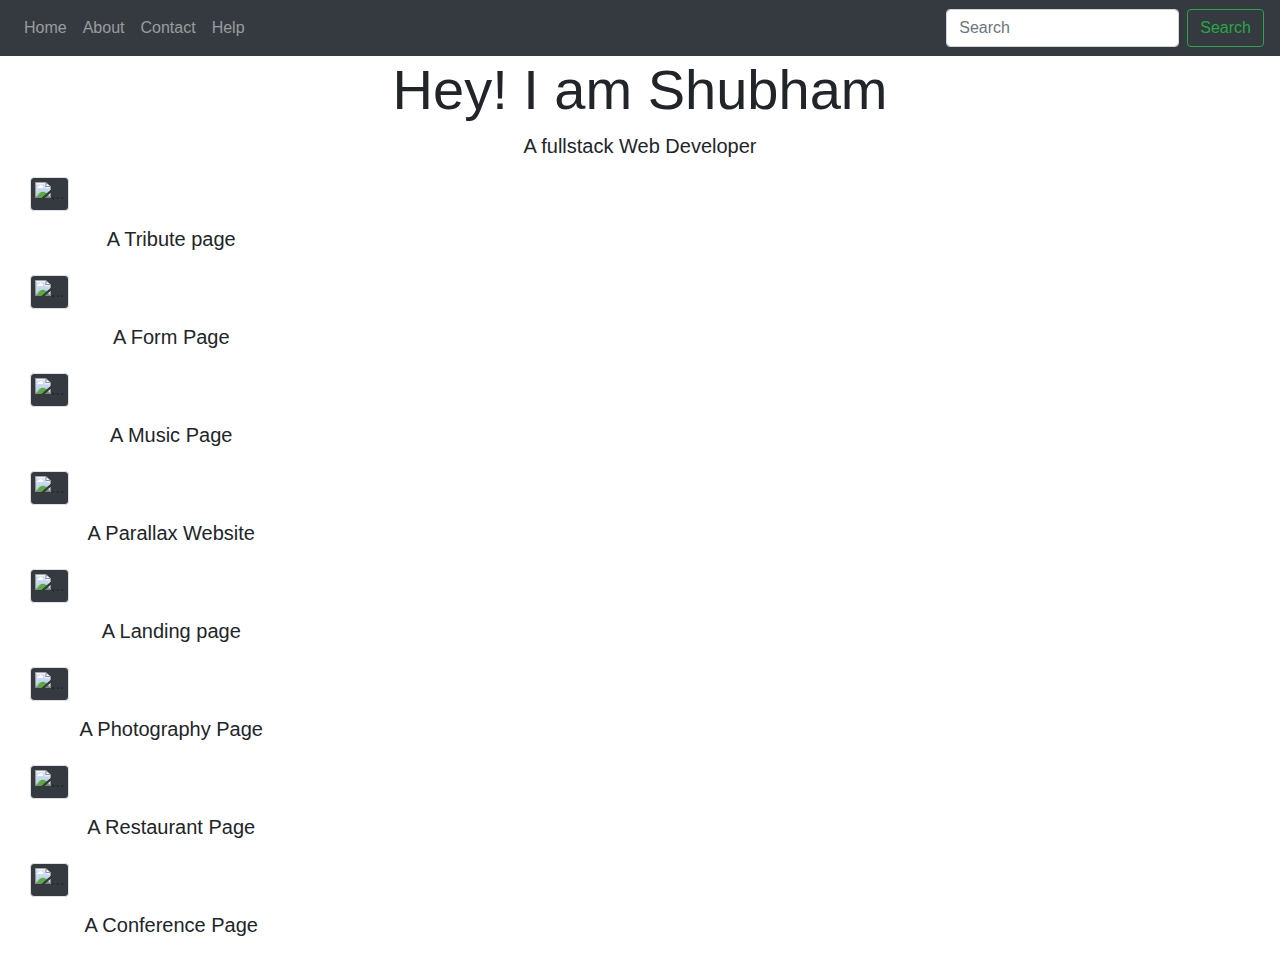
==== portfolio.html @ 1a035722 "Add files via upload" ====
<!doctype html>
<html lang="en">

<head>
  <!-- Required meta tags -->
  <meta charset="utf-8">
  <meta name="viewport" content="width=device-width, initial-scale=1, shrink-to-fit=no">

  <!-- Bootstrap CSS -->
  <link rel="stylesheet" href="https://maxcdn.bootstrapcdn.com/bootstrap/4.0.0/css/bootstrap.min.css"
    integrity="sha384-Gn5384xqQ1aoWXA+058RXPxPg6fy4IWvTNh0E263XmFcJlSAwiGgFAW/dAiS6JXm" crossorigin="anonymous">

  <script src="https://kit.fontawesome.com/e9f92d5962.js" crossorigin="anonymous"></script>


  <link rel="stylesheet" href="css/style.css">

  <title>Personal Portfolio</title>
</head>

<body>
  <!-- ===================navbar ================== -->
  <nav class="navbar navbar-expand-lg navbar-dark bg-dark">
    <button class="navbar-toggler" type="button" data-toggle="collapse" data-target="#navbarSupportedContent"
      aria-controls="navbarSupportedContent" aria-expanded="false" aria-label="Toggle navigation">
      <span class="navbar-toggler-icon"></span>
    </button>

    <div class="collapse navbar-collapse" id="navbarSupportedContent">
      <ul class="navbar-nav mr-auto">
        <li class="nav-item">
          <a class="nav-link" href="#">Home <span class="sr-only">(current)</span></a>
        </li>
        <li class="nav-item">
          <a class="nav-link" href="#">About</a>
        </li>
        <li class="nav-item">
          <a class="nav-link" href="#">Contact</a>
        </li>
        <li class="nav-item">
          <a class="nav-link" href="#">Help</a>
        </li>
      </ul>
      <form class="form-inline my-2 my-lg-0">
        <input class="form-control mr-sm-2" type="search" placeholder="Search" aria-label="Search">
        <button class="btn btn-outline-success my-2 my-sm-0" type="submit">Search</button>
      </form>
    </div>
  </nav>

  <!-- ===================navbar ================== -->
  <!-- ================About me starts================== -->
  <div class="person">
    <div class="container text-center">
      <h1 class="display-4">Hey! I am Shubham</h1>
      <p class="lead">A fullstack Web Developer</p>
    </div>
  </div>
  <!-- ================About me ends================== -->
  <!-- ==================gallery starts ================ -->
  <div class="container-fluid gallery">

    <div class="row-1">
      <div class="col-sm-3">
        <img src="img/a tribute.jpg" class="img-thumbnail bg-dark" alt="...">
        <h5 class="text-center p-3">A Tribute page</h5>
      </div>
      <div class="col-sm-3">
        <img src="img/form (2).jpg" class="img-thumbnail bg-dark" alt="...">
        <h5 class="text-center p-3">A Form Page</h5>
      </div>
      <div class="col-sm-3">
        <img src="img/music.jpg" class="img-thumbnail bg-dark" alt="...">
        <h5 class="text-center p-3">A Music Page</h5>
      </div>
      <div class="col-sm-3">
        <img src="img/parallax.jpg" class="img-thumbnail bg-dark" alt="...">
        <h5 class="text-center p-3">A Parallax Website</h5>
      </div>
    </div>

    <div class="row-2">
      <div class="col-sm-3">
        <img src="img/landing page.jpg" class="img-thumbnail bg-dark" alt="...">
        <h5 class="text-center p-3">A Landing page</h5>
      </div>
      <div class="col-sm-3">
        <img src="img/photography .jpg" class="img-thumbnail bg-dark" alt="...">
        <h5 class="text-center p-3">A Photography Page</h5>
      </div>
      <div class="col-sm-3">
        <img src="img/restaurent.jpg" class="img-thumbnail bg-dark" alt="...">
        <h5 class="text-center p-3">A Restaurant Page</h5>
      </div>
      <div class="col-sm-3">
        <img src="img/conference.jpg" class="img-thumbnail bg-dark" alt="...">
        <h5 class="text-center p-3">A Conference Page</h5>
      </div>
    </div>
  </div>

  <!-- ==================gallery ends ================ -->
  <footer id="social-links">
    <a href=""><i class="fab fa-facebook-square facebook"></i></a>
    <a href=""><i class="fab fa-twitter-square twitter"></i></a>
    <a href=""><i class="fab fa-instagram-square instagram"></i></a>
    <a href=""><i class="fab fa-google-plus plus"></i></a>
  </footer>



  <!-- Optional JavaScript -->
  <!-- jQuery first, then Popper.js, then Bootstrap JS -->
  <script src="https://code.jquery.com/jquery-3.2.1.slim.min.js"
    integrity="sha384-KJ3o2DKtIkvYIK3UENzmM7KCkRr/rE9/Qpg6aAZGJwFDMVNA/GpGFF93hXpG5KkN"
    crossorigin="anonymous"></script>
  <script src="https://cdnjs.cloudflare.com/ajax/libs/popper.js/1.12.9/umd/popper.min.js"
    integrity="sha384-ApNbgh9B+Y1QKtv3Rn7W3mgPxhU9K/ScQsAP7hUibX39j7fakFPskvXusvfa0b4Q"
    crossorigin="anonymous"></script>
  <script src="https://maxcdn.bootstrapcdn.com/bootstrap/4.0.0/js/bootstrap.min.js"
    integrity="sha384-JZR6Spejh4U02d8jOt6vLEHfe/JQGiRRSQQxSfFWpi1MquVdAyjUar5+76PVCmYl"
    crossorigin="anonymous"></script>
</body>

</html>
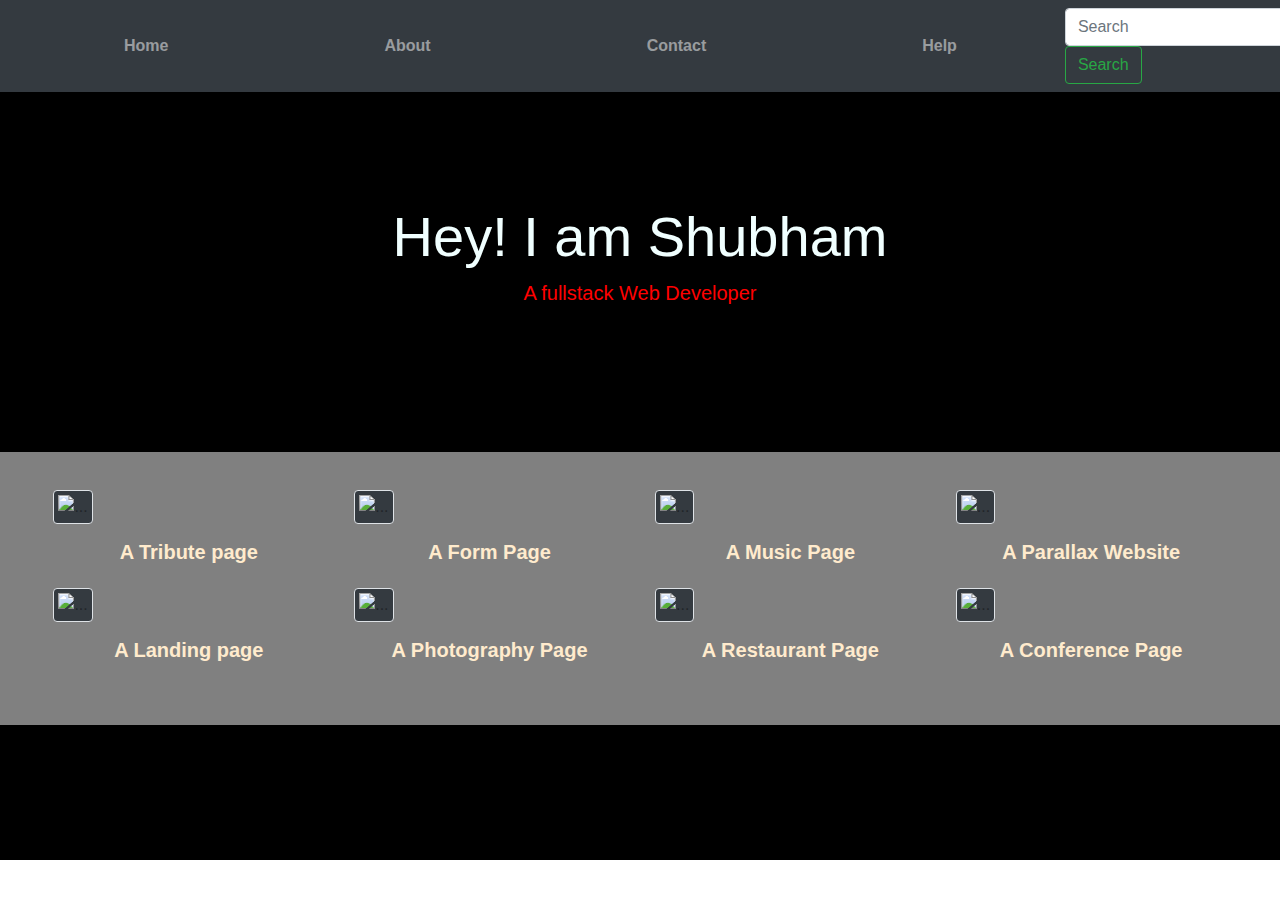
==== commit cb706c01: "Update portfolio.html" ====
--- a/portfolio.html
+++ b/portfolio.html
@@ -13,7 +13,7 @@
   <script src="https://kit.fontawesome.com/e9f92d5962.js" crossorigin="anonymous"></script>
 
 
-  <link rel="stylesheet" href="css/style.css">
+  <link rel="stylesheet" href="style.css">
 
   <title>Personal Portfolio</title>
 </head>
@@ -122,4 +122,4 @@
     crossorigin="anonymous"></script>
 </body>
 
-</html>+</html>
--- a/style.css
+++ b/style.css
@@ -0,0 +1,93 @@
+* {
+  margin: 0;
+  padding: 0;
+  box-sizing: border-box;
+}
+/********* Nvbar starts***********/
+.nav-item a {
+  display: inline-flex;
+  flex-direction: row;
+  justify-content: space-between;
+  margin: 2px 100px;
+  color: aliceblue;
+  font-weight: bold;
+}
+.nav-item .nav-link:hover {
+  text-decoration: none;
+  color: yellow;
+  font-weight: bold;
+}
+/********* Nvbar ends ***********/
+/******jumbotron starts *******/
+.person {
+  background-color: black;
+  height: 40vh;
+}
+.display-4 {
+  font-weight: 400;
+  color: azure;
+  padding-top: 10%;
+}
+.lead {
+  color: red;
+}
+/******jumbotron ends *******/
+/******gallery starts*******/
+.gallery {
+  background-color: grey;
+  padding: 3%;
+}
+h5 {
+  color: blanchedalmond;
+  font-weight: 600;
+}
+.img {
+  border: 2px solid white;
+  border-radius: 5px;
+}
+img:hover {
+  box-shadow: 0 0 2px 1px turquoise;
+}
+@media screen and (min-width: 576px) {
+  .row-1,
+  .row-2 {
+    display: flex;
+    flex-direction: row;
+    justify-content: space-around;
+  }
+}
+
+/******gallery ends*******/
+/********** footer ********/
+#social-links {
+  background-color: black;
+  height: 15vh;
+  text-align: center;
+}
+.facebook {
+  color: blue;
+  margin-right: 20px;
+}
+.instagram {
+  color: red;
+  margin-right: 20px;
+}
+.twitter {
+  color: skyblue;
+  margin-right: 20px;
+}
+.plus {
+  color: orangered;
+}
+
+#social-links a {
+  display: inline-block;
+  font-size: 50px;
+  padding-top: 15px;
+  transition: transform 2s ease, color 2s ease;
+}
+#social-links a:hover {
+  transform: translateY(-20px);
+  text-decoration: none;
+}
+/********** footer ********/
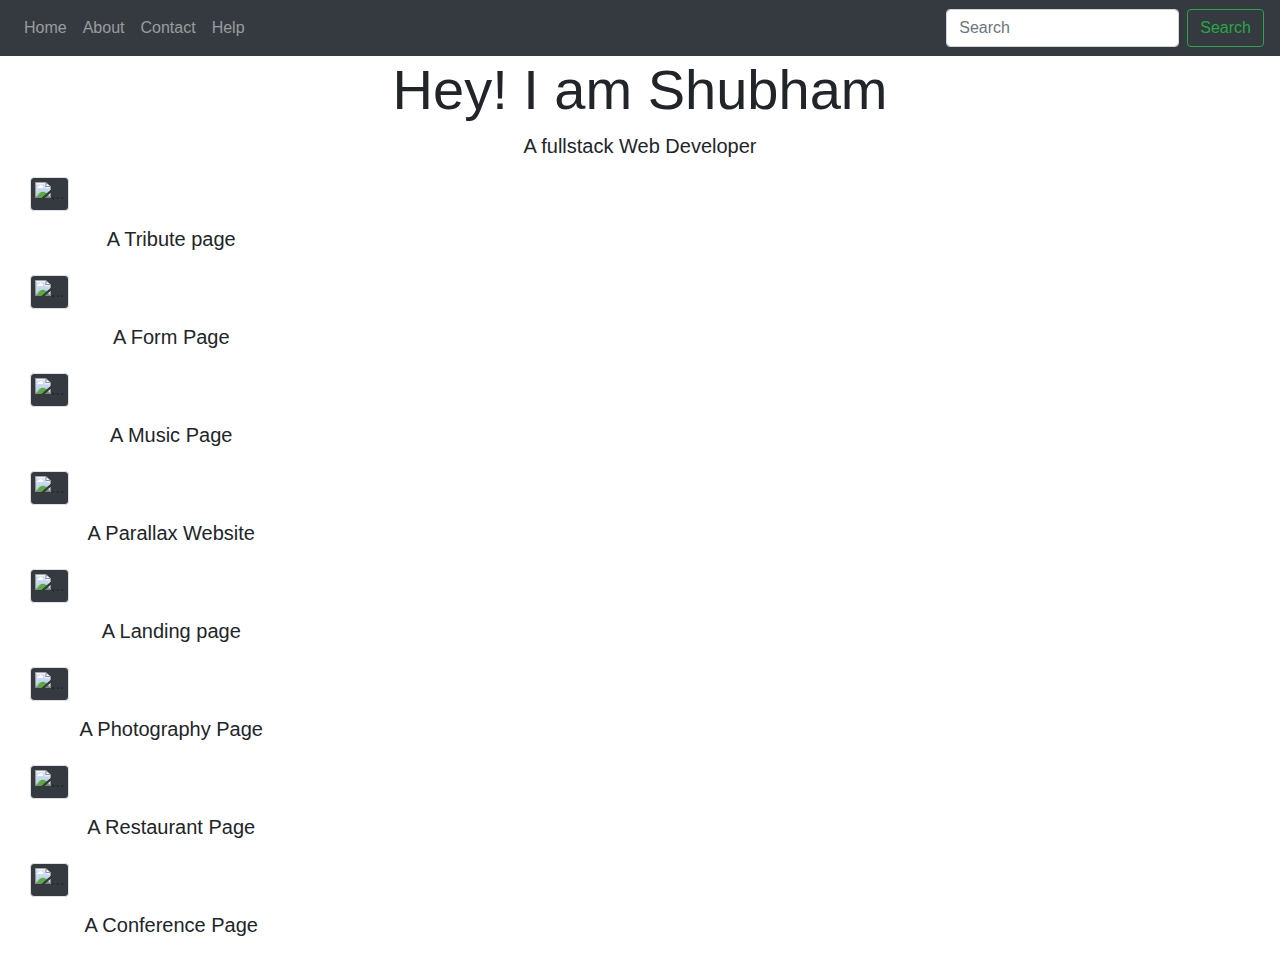
==== commit 942437c9: "Update portfolio.html" ====
--- a/portfolio.html
+++ b/portfolio.html
@@ -13,7 +13,7 @@
   <script src="https://kit.fontawesome.com/e9f92d5962.js" crossorigin="anonymous"></script>
 
 
-  <link rel="stylesheet" href="style.css">
+  <link rel="stylesheet" href="css/style.css">
 
   <title>Personal Portfolio</title>
 </head>
